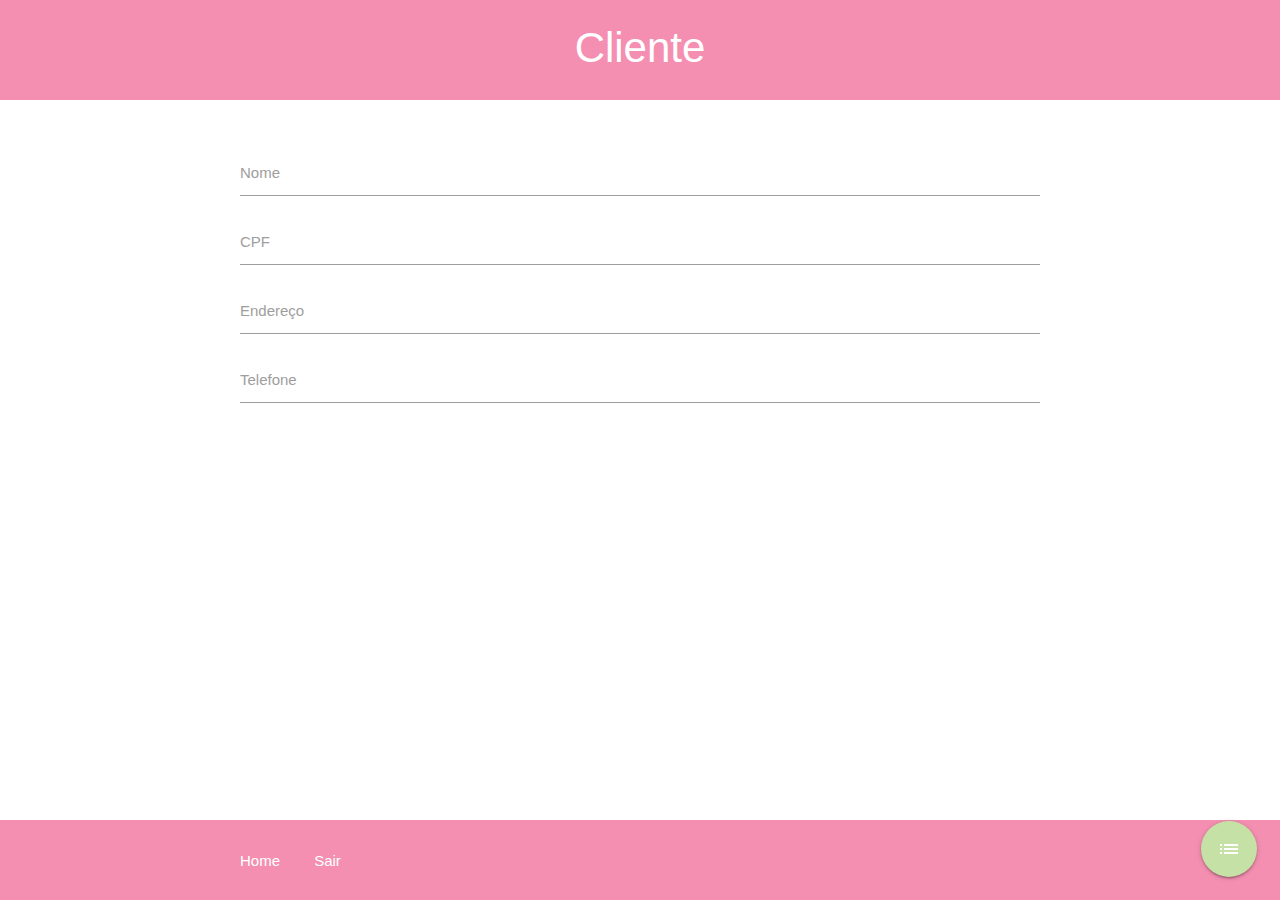
==== cliente.html @ 329ca369 "Code1" ====
<!DOCTYPE html>
<html>
<head>
    <meta charset="utf-8" />
    <!-- Deixa apresentavel em dispositivos móveis -->
    <meta name="viewport" content="width=device-width, initial-scale=1.0">
    <title>Floricultura</title>

    <!-- Materialize Icons -->
    <link href="https://fonts.googleapis.com/icon?family=Material+Icons" rel="stylesheet">
    <!-- MD - Compiled and minified CSS -->
    <link rel="stylesheet" href="https://cdnjs.cloudflare.com/ajax/libs/materialize/1.0.0/css/materialize.min.css">
    <!-- CSS Comum a todas as páginas -->
    <link href="css/style.css" rel="stylesheet">

    <!-- jQuey CDN -->
    <script src="https://code.jquery.com/jquery-3.6.0.min.js" integrity="sha256-/xUj+3OJU5yExlq6GSYGSHk7tPXikynS7ogEvDej/m4=" crossorigin="anonymous"></script>
     <!-- MD - Compiled and minified JavaScript -->
    <script src="https://cdnjs.cloudflare.com/ajax/libs/materialize/1.0.0/js/materialize.min.js"></script>
    <!-- Scripts comuns -->
    <script src="js/tools.js"></script>

    <!-- Script da Página -->
    <script src="js/cliente.js"></script>
</head>
<body>
    <div class="progress">
        <div class="indeterminate"></div>
    </div>
    <div id="header">
        <h1 id="page-title">Cliente</h1>
    </div>
    <div class="container">
        <div class="input-field row">
            <input id="nome" type="text" class="validate">
            <label for="nome">Nome</label>
        </div>
        <div class="input-field row">
            <input id="cpf" type="text" class="validate">
            <label for="cpf">CPF</label>
        </div>
        <div class="input-field row">
            <input id="endereco" type="text" class="validate">
            <label for="endereco">Endereço</label>
        </div>
        <div class="input-field row">
            <input id="telefone" type="text" class="validate">
            <label for="telefone">Telefone</label>
        </div>
        <div class="fixed-action-btn">
            <a class="btn-floating btn-large light-green lighten-3">
                <i class="large material-icons">list</i>
            </a>
            <ul>
                <li><a id="save-cliente" class="btn-floating light-green lighten-3"><i class="material-icons">save</i></a></li>
            </ul>
        </div>
    </div>
    <div id="footer">
        <div class="row">
            <div class="fcontainer">
                <a href="index.html" id="home">Home</a>
                <a id="btn_logout">Sair</a>
            </div>
        </div>
    </div>
</body>
</html>
---- css/style.css ----
.progress {
    margin: 0;
    z-index: 9;
    position: absolute;
}

body {
    font-family: 'Trebuchet MS', 'Lucida Sans Unicode', 'Lucida Grande', 'Lucida Sans', Arial, sans-serif;
}

#header {
    display: block;
    height: 100px;
    background-color: #f48fb1;
}


#footer {
    display: block;
    height: 80px;
    background-color: #f48fb1;
    position: fixed;
    bottom: 0;
    width: 100%;
    padding-top: 20px;
}

#footer a {
    color: #fff;
    cursor: pointer;
}

#footer a:hover {
    text-decoration: underline;
}

#header h1 {
    margin: 0;
    color: #fff;
    text-align: center;
    padding: 25px 0;
    font-size: 42px;
}

.container {
    width: 800px;
    margin:50px auto;
}

.fcontainer {
    width: 800px;
    margin: 10px auto;
}

.fcontainer a {
    margin-right: 30px;
    cursor: pointer !important;
}

.add-item, .remove-item {
    cursor: pointer;
}

.selects {
    padding: 10px;
}
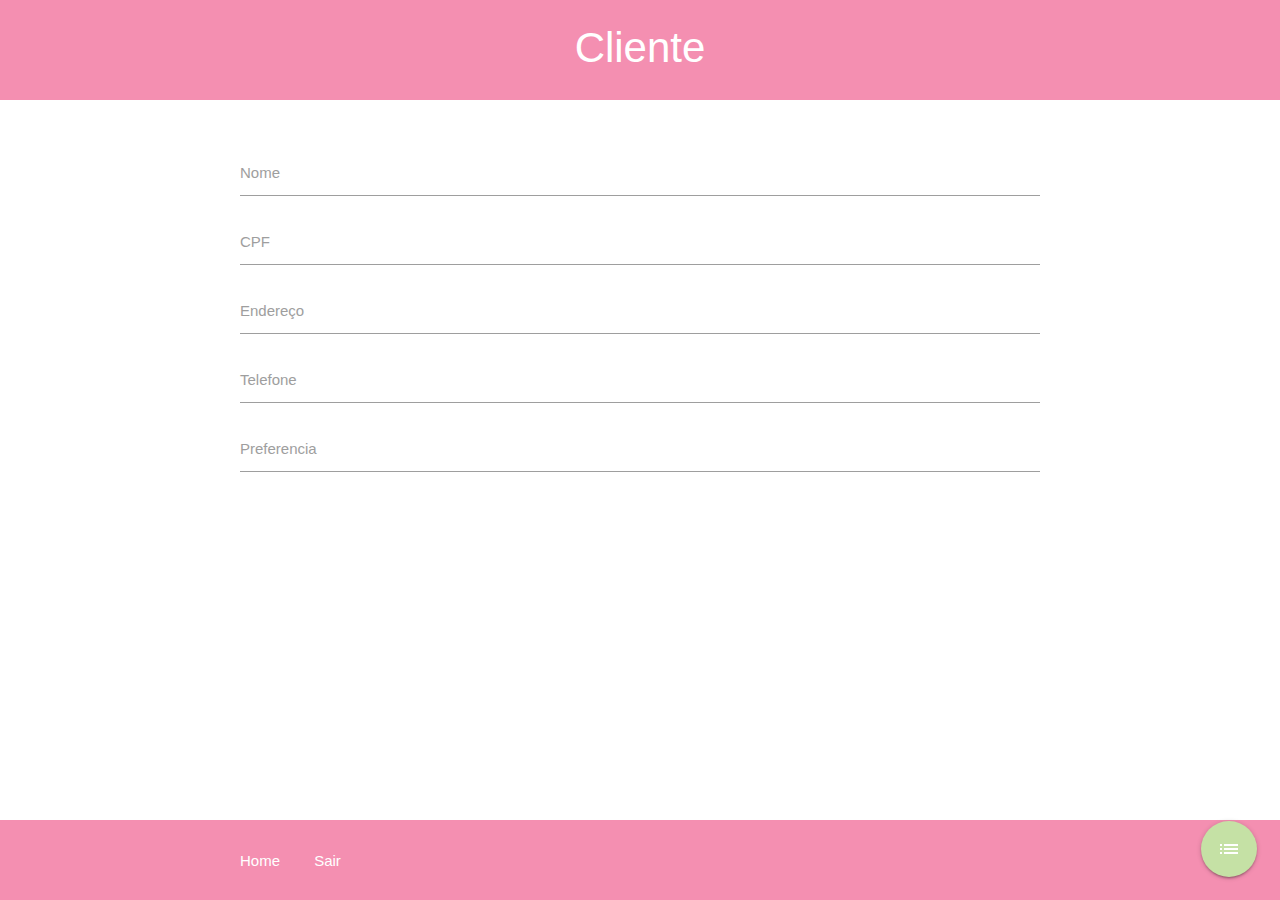
==== commit e46d1431: "Preferencias" ====
--- a/cliente.html
+++ b/cliente.html
@@ -47,6 +47,10 @@
             <input id="telefone" type="text" class="validate">
             <label for="telefone">Telefone</label>
         </div>
+        <div class="input-field row">
+            <input id="preferencias" type="text" class="validate">
+            <label for="preferencias">Preferencia</label>
+        </div>
         <div class="fixed-action-btn">
             <a class="btn-floating btn-large light-green lighten-3">
                 <i class="large material-icons">list</i>
